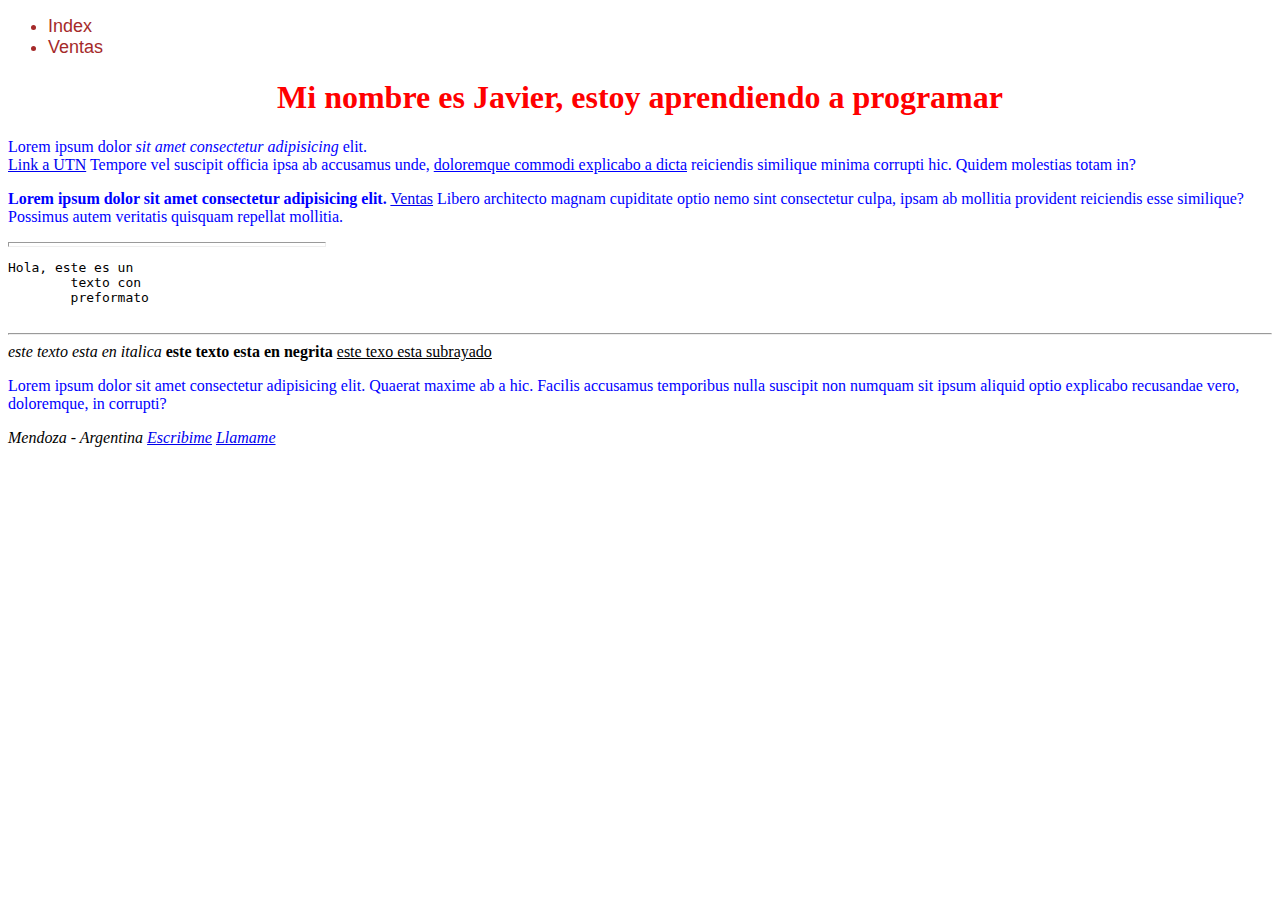
==== index.html @ 21b96d5f "Iniciando el proyecto y el primer Commit" ====
<!DOCTYPE html>
<html lang="en">
<head><!-- Informacion para el navegador -->
    <meta charset="UTF-8"><!-- info sobre la tipografia -->
    <meta http-equiv="X-UA-Compatible" content="IE=edge"><!-- para compatibilidad de buscadores -->
    <meta name="viewport" content="width=device-width, initial-scale=1.0"><!-- es para que la pagina sea responsive -->
    <title>Home</title><!-- es el tittulo que se muestra en la pestaña -->

    <link rel="stylesheet" href="estilo.css"> <!-- Enlace externo a hojas de estilo -->

<style> /* Dando estilo a etiquetas */
        h1{/* Seleccionar la etiqueta para darle estilo */
            color:red
        }
        p{
            color: blue
        }


</style>

</head>
<body>
    <header><!-- Encabezado de mi pagina -->
        <nav><!-- Navegacion -->
            <ul><!-- Listado desordenado -->
                <li>Index</li> <!-- Elementos de la lista -->
                <li>Ventas</li>
            </ul>
        </nav>
    </header>

    <main>

        <h1 align="center">
            Mi nombre es Javier, estoy aprendiendo a programar
        </h1>
    <p>Lorem ipsum dolor <i>sit amet consectetur adipisicing</i> elit. <br> <a href="https://sceu.frba.utn.edu.ar/e-learning/listado/Categorias%5be-learning%5d">Link a UTN</a> Tempore vel suscipit officia ipsa ab accusamus unde, <u>doloremque commodi explicabo a dicta</u> reiciendis similique minima corrupti hic. Quidem molestias totam in?</p>
    
    <p><b>Lorem ipsum dolor sit amet consectetur adipisicing elit.</b> <a href="paginas/Ventas.html">Ventas</a> Libero architecto magnam cupiditate optio nemo sint consectetur culpa, ipsam ab mollitia provident reiciendis esse similique? Possimus autem veritatis quisquam repellat mollitia.</p>
    
    <hr align=left width=25% size=5> <!-- marca una linea en la pagina --> <!-- Estilo a HTML -->
    
    <pre>Hola, este es un
        texto con
        preformato
    </pre>
    <hr>
    <i>este texto esta en italica</i>
    <b>este texto esta en negrita</b>
    <u>este texo esta subrayado</u>
    <p>Lorem ipsum dolor sit amet consectetur adipisicing elit. Quaerat maxime ab a hic. Facilis accusamus temporibus nulla suscipit non numquam sit ipsum aliquid optio explicabo recusandae vero, doloremque, in corrupti?</p>
    
    </main>
    
<footer>
<address>
    Mendoza - Argentina
    <a href="mailto:javisantillan.asd7@gmail.com">Escribime</a>
    <a href="tel:+541162966897">Llamame</a>
</address>
</footer>
</body>
</html>
---- estilo.css ----
li{
    font-family: 'Segoe UI', Tahoma, Geneva, Verdana, sans-serif;
    color: brown;
    font-size: large;
}
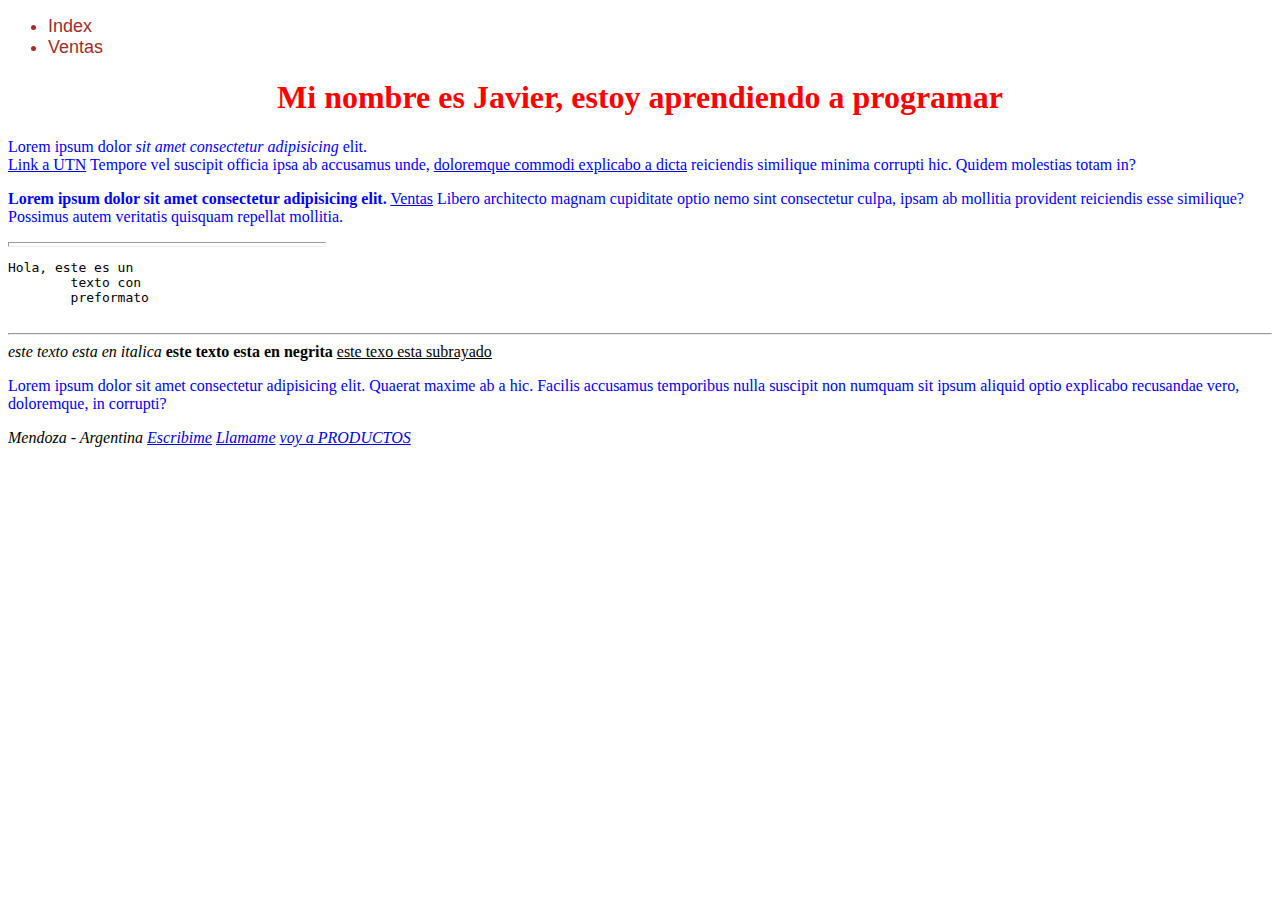
==== commit 4154609f: "primer commit" ====
--- a/index.html
+++ b/index.html
@@ -58,6 +58,7 @@
     Mendoza - Argentina
     <a href="mailto:javisantillan.asd7@gmail.com">Escribime</a>
     <a href="tel:+541162966897">Llamame</a>
+    <a href="productos.html">voy a PRODUCTOS</a>
 </address>
 </footer>
 </body>
--- a/estilo.css
+++ b/estilo.css
@@ -6,4 +6,27 @@
     font-family: 'Segoe UI', Tahoma, Geneva, Verdana, sans-serif;
     color: brown;
     font-size: large;
-}+}
+
+/* dando estilo a los div */
+
+#contenedor{
+    background-color: antiquewhite;
+    width: 90%;
+    margin-left: auto;
+    margin-right: auto;
+    padding: 10%;
+    margin-top: 25px;
+}
+
+.cabecera{
+    border: red solid 3px;
+}
+.contenido{
+    background-color: aquamarine;
+}
+.destacado{
+    font-family: 'Segoe UI', Tahoma, Geneva, Verdana, sans-serif;
+    font-size: 20px;
+}
+
